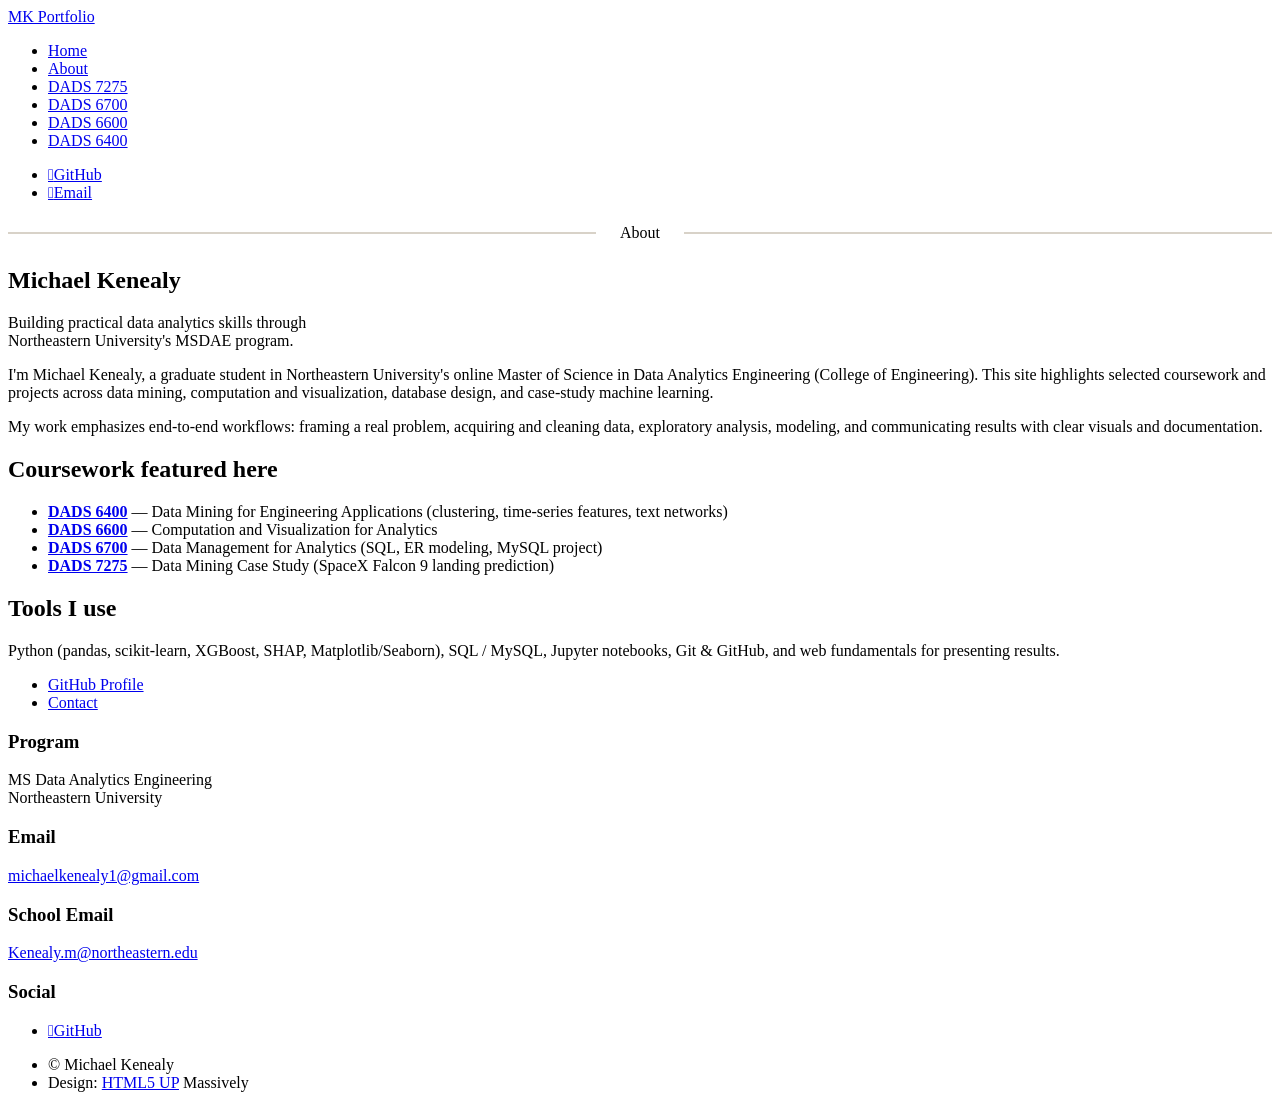
==== about.html @ 7d36fe99 "Add portfolio HTML pages, scripts, and config" ====
<!DOCTYPE HTML>
<!--
	Massively by HTML5 UP
	html5up.net | @ajlkn
	Free for personal and commercial use under the CCA 3.0 license (html5up.net/license)
-->
<html>
	<head>
		<title>About | Michael Kenealy</title>
		<meta charset="utf-8" />
		<meta name="viewport" content="width=device-width, initial-scale=1, user-scalable=no" />
		<link rel="stylesheet" href="assets/css/main.css" />
		<link rel="stylesheet" href="https://cdnjs.cloudflare.com/ajax/libs/font-awesome/4.7.0/css/font-awesome.min.css" />
		<link rel="stylesheet" href="assets/css/portfolio-fixes.css?v=3" />
		<noscript><link rel="stylesheet" href="assets/css/noscript.css" /></noscript>
	</head>
	<body class="is-loading">

		<div id="wrapper">

			<header id="header">
				<a href="index.html" class="logo">MK Portfolio</a>
			</header>

			<nav id="nav">
				<ul class="links">
					<li><a href="index.html">Home</a></li>
					<li class="active"><a href="about.html">About</a></li>
					<li><a href="course-dads-7275.html">DADS 7275</a></li>
					<li><a href="course-dads-6700.html">DADS 6700</a></li>
					<li><a href="course-dads-6600.html">DADS 6600</a></li>
					<li><a href="course-dads-6400.html">DADS 6400</a></li>
				</ul>
				<ul class="icons">
					<li><a href="https://github.com/acula13" class="icon fa-github" target="_blank" rel="noopener"><span class="label">GitHub</span></a></li>
					<li><a href="mailto:michaelkenealy1@gmail.com" class="icon fa-envelope"><span class="label">Email</span></a></li>
				</ul>
			</nav>

			<div id="main">
				<section class="post">
					<header class="major">
						<span class="date"><span class="date-text">About</span></span>
						<h1>Michael Kenealy</h1>
						<p>Building practical data analytics skills through<br />
						Northeastern University's MSDAE program.</p>
					</header>

					<p>I'm Michael Kenealy, a graduate student in Northeastern University's online Master of Science in Data Analytics Engineering (College of Engineering). This site highlights selected coursework and projects across data mining, computation and visualization, database design, and case-study machine learning.</p>

					<p>My work emphasizes end-to-end workflows: framing a real problem, acquiring and cleaning data, exploratory analysis, modeling, and communicating results with clear visuals and documentation.</p>

					<h2>Coursework featured here</h2>
					<ul>
						<li><strong><a href="course-dads-6400.html">DADS 6400</a></strong> — Data Mining for Engineering Applications (clustering, time-series features, text networks)</li>
						<li><strong><a href="course-dads-6600.html">DADS 6600</a></strong> — Computation and Visualization for Analytics</li>
						<li><strong><a href="course-dads-6700.html">DADS 6700</a></strong> — Data Management for Analytics (SQL, ER modeling, MySQL project)</li>
						<li><strong><a href="course-dads-7275.html">DADS 7275</a></strong> — Data Mining Case Study (SpaceX Falcon 9 landing prediction)</li>
					</ul>

					<h2>Tools I use</h2>
					<p>Python (pandas, scikit-learn, XGBoost, SHAP, Matplotlib/Seaborn), SQL / MySQL, Jupyter notebooks, Git &amp; GitHub, and web fundamentals for presenting results.</p>

					<ul class="actions">
						<li><a href="https://github.com/acula13" class="button" target="_blank" rel="noopener">GitHub Profile</a></li>
						<li><a href="mailto:michaelkenealy1@gmail.com" class="button">Contact</a></li>
					</ul>
				</section>
			</div>

			<footer id="footer">
				<section class="split contact">
					<section class="alt">
						<h3>Program</h3>
						<p>MS Data Analytics Engineering<br />Northeastern University</p>
					</section>
					<section>
						<h3>Email</h3>
						<p><a href="mailto:michaelkenealy1@gmail.com">michaelkenealy1@gmail.com</a></p>
					</section>
					<section>
						<h3>School Email</h3>
						<p><a href="mailto:Kenealy.m@northeastern.edu">Kenealy.m@northeastern.edu</a></p>
					</section>
					<section>
						<h3>Social</h3>
						<ul class="icons alt">
							<li><a href="https://github.com/acula13" class="icon alt fa-github" target="_blank" rel="noopener"><span class="label">GitHub</span></a></li>
						</ul>
					</section>
				</section>
			</footer>

			<div id="copyright">
				<ul><li>&copy; Michael Kenealy</li><li>Design: <a href="https://html5up.net">HTML5 UP</a> Massively</li></ul>
			</div>

		</div>

		<script src="assets/js/jquery.min.js"></script>
		<script src="assets/js/jquery.scrollex.min.js"></script>
		<script src="assets/js/jquery.scrolly.min.js"></script>
		<script src="assets/js/skel.min.js"></script>
		<script src="assets/js/util.js"></script>
		<script src="assets/js/main.js"></script>

	</body>
</html>
---- assets/css/portfolio-fixes.css ----
/*
 * Portfolio overrides for Massively
 * Decorative lines must never cross major-header date labels.
 */

header.major > .date:before,
header.major > .date:after,
header.major .date:before,
header.major .date:after,
#footer header.major .date:before,
#footer header.major .date:after {
	content: none !important;
	display: none !important;
	border: 0 !important;
	width: 0 !important;
	max-width: 0 !important;
	left: auto !important;
	right: auto !important;
	top: auto !important;
	position: static !important;
	background: none !important;
}

header.major > .date {
	display: block !important;
	position: relative !important;
	text-align: center !important;
	width: 100% !important;
	line-height: 1.45 !important;
	overflow: visible !important;
}

header.major > .date::after {
	content: "" !important;
	display: block !important;
	position: absolute !important;
	left: 0 !important;
	right: 0 !important;
	top: 50% !important;
	transform: translateY(-50%) !important;
	width: 100% !important;
	max-width: none !important;
	height: 2px !important;
	border: 0 !important;
	background-color: #d8d2c8 !important;
	z-index: 0 !important;
	pointer-events: none !important;
}

header.major > .date > .date-text {
	position: relative !important;
	z-index: 1 !important;
	display: inline-block !important;
	max-width: min(92%, 42rem) !important;
	padding: 0.2rem 1.5rem !important;
	margin: 0 auto !important;
	background-color: #ffffff !important;
	background-clip: padding-box !important;
	line-height: 1.45 !important;
	box-decoration-break: clone;
	-webkit-box-decoration-break: clone;
}
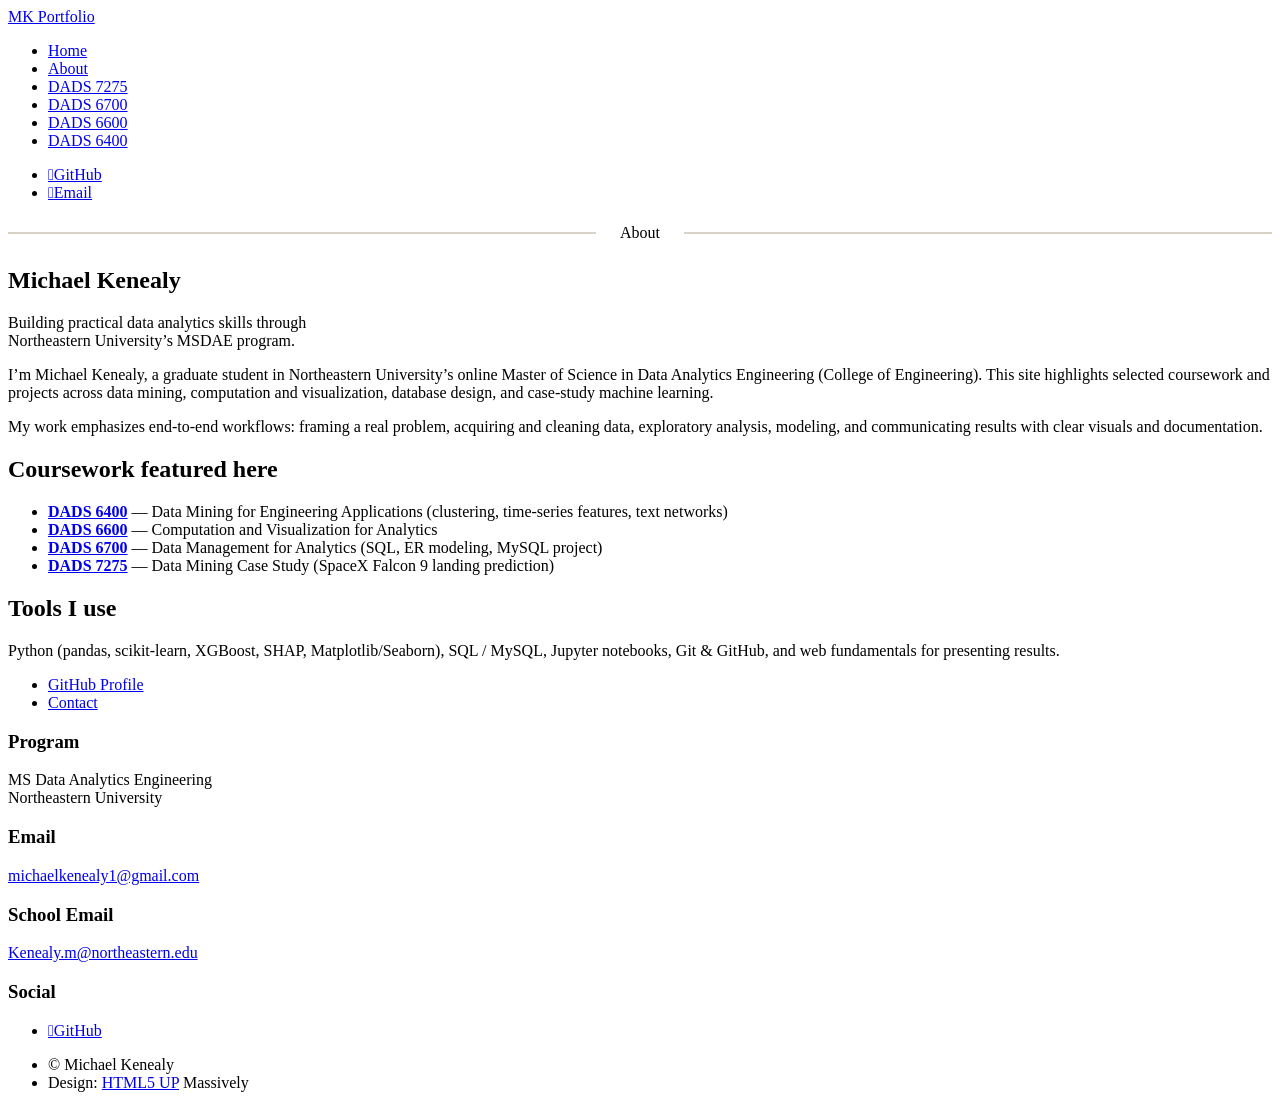
==== commit ce1b71b2: "Deploy about.html" ====
--- a/about.html
+++ b/about.html
@@ -1,108 +1,108 @@
-<!DOCTYPE HTML>
-<!--
-	Massively by HTML5 UP
-	html5up.net | @ajlkn
-	Free for personal and commercial use under the CCA 3.0 license (html5up.net/license)
--->
-<html>
-	<head>
-		<title>About | Michael Kenealy</title>
-		<meta charset="utf-8" />
-		<meta name="viewport" content="width=device-width, initial-scale=1, user-scalable=no" />
-		<link rel="stylesheet" href="assets/css/main.css" />
-		<link rel="stylesheet" href="https://cdnjs.cloudflare.com/ajax/libs/font-awesome/4.7.0/css/font-awesome.min.css" />
-		<link rel="stylesheet" href="assets/css/portfolio-fixes.css?v=3" />
-		<noscript><link rel="stylesheet" href="assets/css/noscript.css" /></noscript>
-	</head>
-	<body class="is-loading">
-
-		<div id="wrapper">
-
-			<header id="header">
-				<a href="index.html" class="logo">MK Portfolio</a>
-			</header>
-
-			<nav id="nav">
-				<ul class="links">
-					<li><a href="index.html">Home</a></li>
-					<li class="active"><a href="about.html">About</a></li>
-					<li><a href="course-dads-7275.html">DADS 7275</a></li>
-					<li><a href="course-dads-6700.html">DADS 6700</a></li>
-					<li><a href="course-dads-6600.html">DADS 6600</a></li>
-					<li><a href="course-dads-6400.html">DADS 6400</a></li>
-				</ul>
-				<ul class="icons">
-					<li><a href="https://github.com/acula13" class="icon fa-github" target="_blank" rel="noopener"><span class="label">GitHub</span></a></li>
-					<li><a href="mailto:michaelkenealy1@gmail.com" class="icon fa-envelope"><span class="label">Email</span></a></li>
-				</ul>
-			</nav>
-
-			<div id="main">
-				<section class="post">
-					<header class="major">
-						<span class="date"><span class="date-text">About</span></span>
-						<h1>Michael Kenealy</h1>
-						<p>Building practical data analytics skills through<br />
-						Northeastern University's MSDAE program.</p>
-					</header>
-
-					<p>I'm Michael Kenealy, a graduate student in Northeastern University's online Master of Science in Data Analytics Engineering (College of Engineering). This site highlights selected coursework and projects across data mining, computation and visualization, database design, and case-study machine learning.</p>
-
-					<p>My work emphasizes end-to-end workflows: framing a real problem, acquiring and cleaning data, exploratory analysis, modeling, and communicating results with clear visuals and documentation.</p>
-
-					<h2>Coursework featured here</h2>
-					<ul>
-						<li><strong><a href="course-dads-6400.html">DADS 6400</a></strong> — Data Mining for Engineering Applications (clustering, time-series features, text networks)</li>
-						<li><strong><a href="course-dads-6600.html">DADS 6600</a></strong> — Computation and Visualization for Analytics</li>
-						<li><strong><a href="course-dads-6700.html">DADS 6700</a></strong> — Data Management for Analytics (SQL, ER modeling, MySQL project)</li>
-						<li><strong><a href="course-dads-7275.html">DADS 7275</a></strong> — Data Mining Case Study (SpaceX Falcon 9 landing prediction)</li>
-					</ul>
-
-					<h2>Tools I use</h2>
-					<p>Python (pandas, scikit-learn, XGBoost, SHAP, Matplotlib/Seaborn), SQL / MySQL, Jupyter notebooks, Git &amp; GitHub, and web fundamentals for presenting results.</p>
-
-					<ul class="actions">
-						<li><a href="https://github.com/acula13" class="button" target="_blank" rel="noopener">GitHub Profile</a></li>
-						<li><a href="mailto:michaelkenealy1@gmail.com" class="button">Contact</a></li>
-					</ul>
-				</section>
-			</div>
-
-			<footer id="footer">
-				<section class="split contact">
-					<section class="alt">
-						<h3>Program</h3>
-						<p>MS Data Analytics Engineering<br />Northeastern University</p>
-					</section>
-					<section>
-						<h3>Email</h3>
-						<p><a href="mailto:michaelkenealy1@gmail.com">michaelkenealy1@gmail.com</a></p>
-					</section>
-					<section>
-						<h3>School Email</h3>
-						<p><a href="mailto:Kenealy.m@northeastern.edu">Kenealy.m@northeastern.edu</a></p>
-					</section>
-					<section>
-						<h3>Social</h3>
-						<ul class="icons alt">
-							<li><a href="https://github.com/acula13" class="icon alt fa-github" target="_blank" rel="noopener"><span class="label">GitHub</span></a></li>
-						</ul>
-					</section>
-				</section>
-			</footer>
-
-			<div id="copyright">
-				<ul><li>&copy; Michael Kenealy</li><li>Design: <a href="https://html5up.net">HTML5 UP</a> Massively</li></ul>
-			</div>
-
-		</div>
-
-		<script src="assets/js/jquery.min.js"></script>
-		<script src="assets/js/jquery.scrollex.min.js"></script>
-		<script src="assets/js/jquery.scrolly.min.js"></script>
-		<script src="assets/js/skel.min.js"></script>
-		<script src="assets/js/util.js"></script>
-		<script src="assets/js/main.js"></script>
-
-	</body>
-</html>
+<!DOCTYPE HTML>
+<!--
+	Massively by HTML5 UP
+	html5up.net | @ajlkn
+	Free for personal and commercial use under the CCA 3.0 license (html5up.net/license)
+-->
+<html>
+	<head>
+		<title>About | Michael Kenealy</title>
+		<meta charset="utf-8" />
+		<meta name="viewport" content="width=device-width, initial-scale=1, user-scalable=no" />
+		<link rel="stylesheet" href="assets/css/main.css" />
+		<link rel="stylesheet" href="https://cdnjs.cloudflare.com/ajax/libs/font-awesome/4.7.0/css/font-awesome.min.css" />
+		<link rel="stylesheet" href="assets/css/portfolio-fixes.css?v=3" />
+		<noscript><link rel="stylesheet" href="assets/css/noscript.css" /></noscript>
+	</head>
+	<body class="is-loading">
+
+		<div id="wrapper">
+
+			<header id="header">
+				<a href="index.html" class="logo">MK Portfolio</a>
+			</header>
+
+			<nav id="nav">
+				<ul class="links">
+					<li><a href="index.html">Home</a></li>
+					<li class="active"><a href="about.html">About</a></li>
+					<li><a href="course-dads-7275.html">DADS 7275</a></li>
+					<li><a href="course-dads-6700.html">DADS 6700</a></li>
+					<li><a href="course-dads-6600.html">DADS 6600</a></li>
+					<li><a href="course-dads-6400.html">DADS 6400</a></li>
+				</ul>
+				<ul class="icons">
+					<li><a href="https://github.com/acula13" class="icon fa-github" target="_blank" rel="noopener"><span class="label">GitHub</span></a></li>
+					<li><a href="mailto:michaelkenealy1@gmail.com" class="icon fa-envelope"><span class="label">Email</span></a></li>
+				</ul>
+			</nav>
+
+			<div id="main">
+				<section class="post">
+					<header class="major">
+						<span class="date"><span class="date-text">About</span></span>
+						<h1>Michael Kenealy</h1>
+						<p>Building practical data analytics skills through<br />
+						Northeastern University’s MSDAE program.</p>
+					</header>
+
+					<p>I’m Michael Kenealy, a graduate student in Northeastern University’s online Master of Science in Data Analytics Engineering (College of Engineering). This site highlights selected coursework and projects across data mining, computation and visualization, database design, and case-study machine learning.</p>
+
+					<p>My work emphasizes end-to-end workflows: framing a real problem, acquiring and cleaning data, exploratory analysis, modeling, and communicating results with clear visuals and documentation.</p>
+
+					<h2>Coursework featured here</h2>
+					<ul>
+						<li><strong><a href="course-dads-6400.html">DADS 6400</a></strong> — Data Mining for Engineering Applications (clustering, time-series features, text networks)</li>
+						<li><strong><a href="course-dads-6600.html">DADS 6600</a></strong> — Computation and Visualization for Analytics</li>
+						<li><strong><a href="course-dads-6700.html">DADS 6700</a></strong> — Data Management for Analytics (SQL, ER modeling, MySQL project)</li>
+						<li><strong><a href="course-dads-7275.html">DADS 7275</a></strong> — Data Mining Case Study (SpaceX Falcon 9 landing prediction)</li>
+					</ul>
+
+					<h2>Tools I use</h2>
+					<p>Python (pandas, scikit-learn, XGBoost, SHAP, Matplotlib/Seaborn), SQL / MySQL, Jupyter notebooks, Git &amp; GitHub, and web fundamentals for presenting results.</p>
+
+					<ul class="actions">
+						<li><a href="https://github.com/acula13" class="button" target="_blank" rel="noopener">GitHub Profile</a></li>
+						<li><a href="mailto:michaelkenealy1@gmail.com" class="button">Contact</a></li>
+					</ul>
+				</section>
+			</div>
+
+			<footer id="footer">
+				<section class="split contact">
+					<section class="alt">
+						<h3>Program</h3>
+						<p>MS Data Analytics Engineering<br />Northeastern University</p>
+					</section>
+					<section>
+						<h3>Email</h3>
+						<p><a href="mailto:michaelkenealy1@gmail.com">michaelkenealy1@gmail.com</a></p>
+					</section>
+					<section>
+						<h3>School Email</h3>
+						<p><a href="mailto:Kenealy.m@northeastern.edu">Kenealy.m@northeastern.edu</a></p>
+					</section>
+					<section>
+						<h3>Social</h3>
+						<ul class="icons alt">
+							<li><a href="https://github.com/acula13" class="icon alt fa-github" target="_blank" rel="noopener"><span class="label">GitHub</span></a></li>
+						</ul>
+					</section>
+				</section>
+			</footer>
+
+			<div id="copyright">
+				<ul><li>&copy; Michael Kenealy</li><li>Design: <a href="https://html5up.net">HTML5 UP</a> Massively</li></ul>
+			</div>
+
+		</div>
+
+		<script src="assets/js/jquery.min.js"></script>
+		<script src="assets/js/jquery.scrollex.min.js"></script>
+		<script src="assets/js/jquery.scrolly.min.js"></script>
+		<script src="assets/js/skel.min.js"></script>
+		<script src="assets/js/util.js"></script>
+		<script src="assets/js/main.js"></script>
+
+	</body>
+</html>
